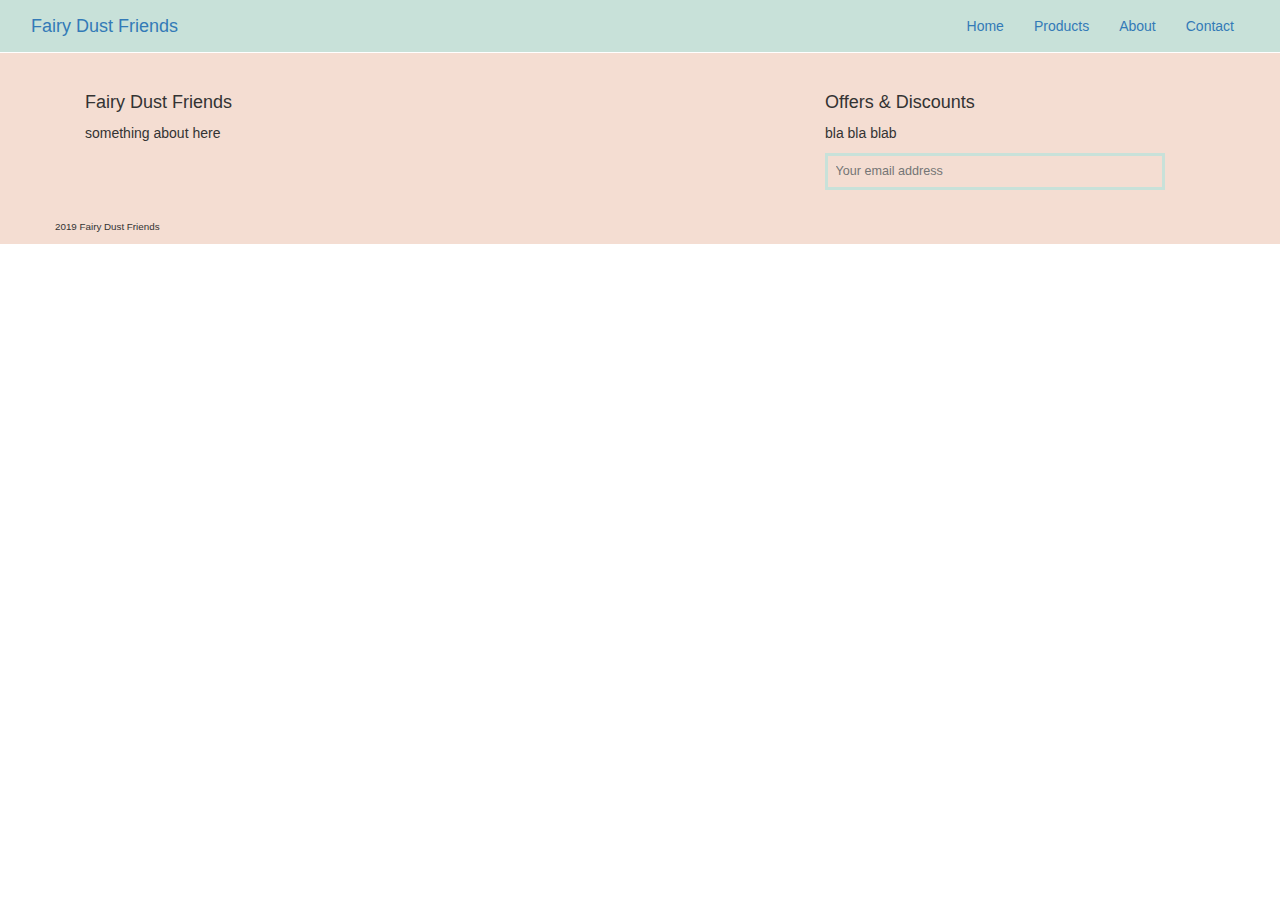
==== index.html @ 3a58aacc "Add files via upload" ====
<!DOCTYPE html>
<html lang="en">
  <head>
    <title>Fairy Dust Friends</title>
    <meta charset="utf-8" />
    <meta name="viewport" content="width=device-width, initial-scale=1" />
    <!-- Theme CSS-->
    <link rel="stylesheet" href="./style.css" type="text/css" />
    <!-- Font Awesome CSS -->
    <link
      rel="stylesheet"
      href="https://use.fontawesome.com/releases/v5.7.2/css/all.css"
      integrity="sha384-fnmOCqbTlWIlj8LyTjo7mOUStjsKC4pOpQbqyi7RrhN7udi9RwhKkMHpvLbHG9Sr"
      crossorigin="anonymous"
    />
    <!-- Bootstrap CSS-->
    <link
      rel="stylesheet"
      href="https://stackpath.bootstrapcdn.com/bootstrap/3.4.1/css/bootstrap.min.css"
      integrity="sha384-HSMxcRTRxnN+Bdg0JdbxYKrThecOKuH5zCYotlSAcp1+c8xmyTe9GYg1l9a69psu"
      crossorigin="anonymous"
    />
    <!-- Favicon and apple touch icons-->
  </head>
  <body>
    <div id="homepage">
      <!-- Header sticky -->
      <header>
        <div id="topHeader" class="col-md-12">
          <nav class="navbar" role="navigation">
            <div class="navbar-header">
              <p class="navbar-text">
                <a href="index.html" class="navbar-brand">Fairy Dust Friends</a>
              </p>

              <button
                type="button"
                class="navbar-toggle"
                data-toggle="collapse"
                data-target=".navbar-ex1-collapse"
              >
                <span class="icon-bar"></span>
                <span class="icon-bar"></span>
                <span class="icon-bar"></span>
              </button>
            </div>

            <div
              class="collapse navbar-collapse navbar-ex1-collapse pull-right"
            >
              <ul class="nav navbar-nav">
                <li><a class="navbar-link" href="#">Home</a></li>
                <li><a class="navbar-link" href="#">Products</a></li>
                <li><a class="navbar-link" href="#">About</a></li>
                <li><a class="navbar-link" href="#">Contact</a></li>
              </ul>
            </div>
          </nav>
        </div>
      </header>
      <!-- Main -->
      <div class="row">
        <div class="col-md-12"></div>
      </div>
      <!-- Footer -->
      <footer>
        <div class="container">
          <div class="row col-md-12 footerbox">
            <div class="col-md-4">
              <h4>Fairy Dust Friends</h4>
              <p>something about here</p>
              <ul class="social-media-links">
                <li>
                  <a href="#"><i class="fab fa-instagram"></i></a>
                </li>
                <li>
                  <a href="#"><i class="fab fa-instagram"></i></a>
                </li>
                <li>
                  <a href="#"><i class="fab fa-instagram"></i></a>
                </li>
              </ul>
            </div>
            <div class="col-md-4"></div>
            <div class="col-md-4 col-xs-12">
              <h4>Offers & Discounts</h4>
              <p>bla bla blab</p>
              <div class="subscribe">
                <input
                  type="email"
                  placeholder="Your email address"
                  id="email"
                />
                <button class="btn" id="sub">
                  <i class="far fa-envelope"></i>
                </button>
              </div>
            </div>
          </div>
        </div>
        <div id="copyright">
          <div class="container">
            <div class="row">
              <p class="copyright-text">
                2019 Fairy Dust Friends
              </p>
            </div>
          </div>
        </div>
      </footer>
    </div>

    <script
      src="https://code.jquery.com/jquery-3.3.1.slim.min.js"
      integrity="sha384-q8i/X+965DzO0rT7abK41JStQIAqVgRVzpbzo5smXKp4YfRvH+8abtTE1Pi6jizo"
      crossorigin="anonymous"
    ></script>
    <script
      src="https://cdnjs.cloudflare.com/ajax/libs/popper.js/1.14.7/umd/popper.min.js"
      integrity="sha384-UO2eT0CpHqdSJQ6hJty5KVphtPhzWj9WO1clHTMGa3JDZwrnQq4sF86dIHNDz0W1"
      crossorigin="anonymous"
    ></script>
    <script
      src="https://stackpath.bootstrapcdn.com/bootstrap/4.3.1/js/bootstrap.min.js"
      integrity="sha384-JjSmVgyd0p3pXB1rRibZUAYoIIy6OrQ6VrjIEaFf/nJGzIxFDsf4x0xIM+B07jRM"
      crossorigin="anonymous"
    ></script>
  </body>
</html>
---- style.css ----
input:focus,
select:focus,
textarea:focus,
button:focus {
  outline: none;
}

/* ========================= HEADER */
#topHeader {
  background-color: #c8e1d9;
}
.navbar {
  margin-bottom: 0 !important;
}
.navbar-text {
  margin: 0 !important;
}
.navbar-toggle {
  margin: 10px 0 !important;
}
.icon-bar {
  background-color: black;
}

/* ========================= HOMEPAGE */

/* ========================= FOOTER */
footer {
  background-color: #f4ddd2;
}
.footerbox {
  padding: 30px 0;
}
.social-media-links {
  display: flex;
  flex-direction: row;
  list-style: none;
  padding: 0 !important;
}
.social-media-links li {
  padding-right: 5px;
}
.subscribe {
  border: 3px solid #c8e1d9;
  display: flex;
  flex-direction: row;
  flex-wrap: nowrap;
  justify-content: space-between;
}
#email {
  background-color: transparent;
  padding: 0.6rem 0.75rem;
  font-size: 90%;
  line-height: 1.5;
  border: none;
  width: 93%;
}
#sub {
  position: relative;
  margin-top: -2px;
  background-color: transparent;
}
#sub:hover {
  color: aqua;
}
#sub:focus {
  outline: none;
}
#copyright {
  font-size: 70%;
}
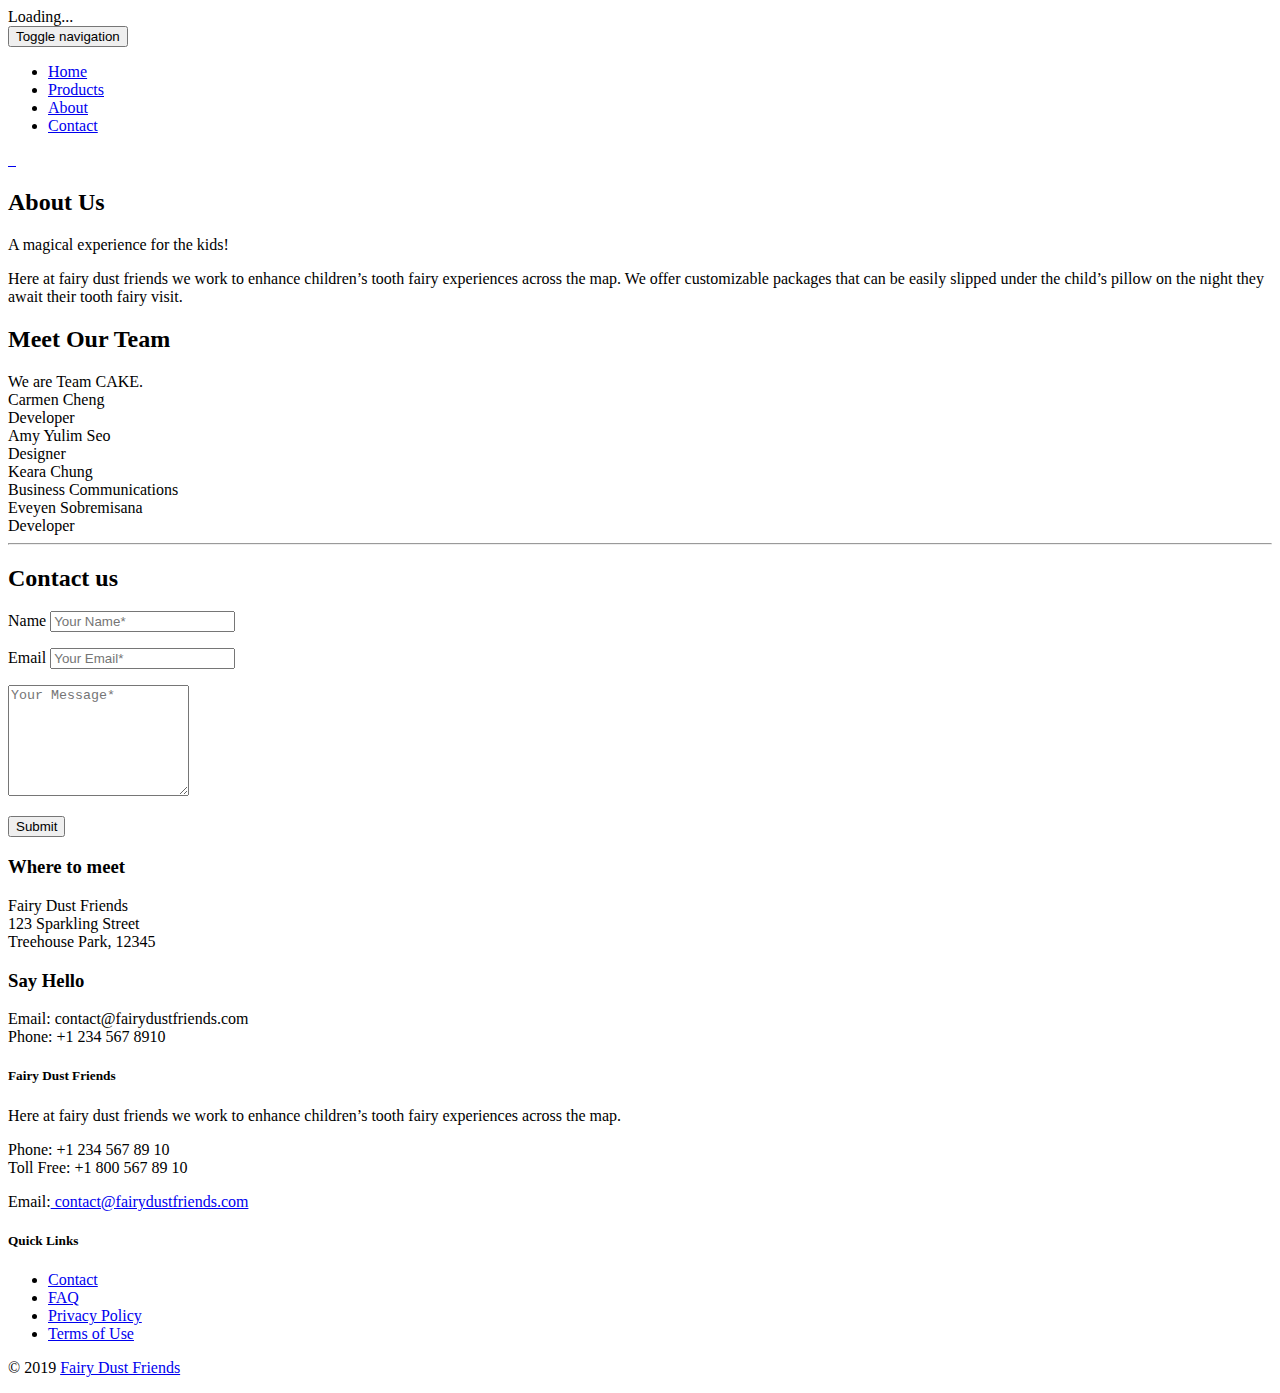
==== commit 077ace7a: "Add files via upload" ====
--- a/index.html
+++ b/index.html
@@ -1,129 +1,275 @@
 <!DOCTYPE html>
-<html lang="en">
+<html lang="en-US" dir="ltr">
   <head>
+    <meta charset="utf-8">
+    <meta http-equiv="X-UA-Compatible" content="IE=edge">
+    <meta name="viewport" content="width=device-width, initial-scale=1">
+    <!--  
+    Document Title
+    =============================================
+    -->
     <title>Fairy Dust Friends</title>
-    <meta charset="utf-8" />
-    <meta name="viewport" content="width=device-width, initial-scale=1" />
-    <!-- Theme CSS-->
-    <link rel="stylesheet" href="./style.css" type="text/css" />
-    <!-- Font Awesome CSS -->
-    <link
-      rel="stylesheet"
-      href="https://use.fontawesome.com/releases/v5.7.2/css/all.css"
-      integrity="sha384-fnmOCqbTlWIlj8LyTjo7mOUStjsKC4pOpQbqyi7RrhN7udi9RwhKkMHpvLbHG9Sr"
-      crossorigin="anonymous"
-    />
-    <!-- Bootstrap CSS-->
-    <link
-      rel="stylesheet"
-      href="https://stackpath.bootstrapcdn.com/bootstrap/3.4.1/css/bootstrap.min.css"
-      integrity="sha384-HSMxcRTRxnN+Bdg0JdbxYKrThecOKuH5zCYotlSAcp1+c8xmyTe9GYg1l9a69psu"
-      crossorigin="anonymous"
-    />
-    <!-- Favicon and apple touch icons-->
+    <!--  
+    Favicons
+    =============================================
+    -->
+    <link rel="apple-touch-icon" sizes="57x57" href="assets/images/favicons/apple-icon-57x57.png">
+    <link rel="apple-touch-icon" sizes="60x60" href="assets/images/favicons/apple-icon-60x60.png">
+    <link rel="apple-touch-icon" sizes="72x72" href="assets/images/favicons/apple-icon-72x72.png">
+    <link rel="apple-touch-icon" sizes="76x76" href="assets/images/favicons/apple-icon-76x76.png">
+    <link rel="apple-touch-icon" sizes="114x114" href="assets/images/favicons/apple-icon-114x114.png">
+    <link rel="apple-touch-icon" sizes="120x120" href="assets/images/favicons/apple-icon-120x120.png">
+    <link rel="apple-touch-icon" sizes="144x144" href="assets/images/favicons/apple-icon-144x144.png">
+    <link rel="apple-touch-icon" sizes="152x152" href="assets/images/favicons/apple-icon-152x152.png">
+    <link rel="apple-touch-icon" sizes="180x180" href="assets/images/favicons/apple-icon-180x180.png">
+    <link rel="icon" type="image/png" sizes="192x192" href="assets/images/favicons/android-icon-192x192.png">
+    <link rel="icon" type="image/png" sizes="32x32" href="assets/images/favicons/favicon-32x32.png">
+    <link rel="icon" type="image/png" sizes="96x96" href="assets/images/favicons/favicon-96x96.png">
+    <link rel="icon" type="image/png" sizes="16x16" href="assets/images/favicons/favicon-16x16.png">
+    <link rel="manifest" href="/manifest.json">
+    <meta name="msapplication-TileColor" content="#ffffff">
+    <meta name="msapplication-TileImage" content="assets/images/favicons/ms-icon-144x144.png">
+    <meta name="theme-color" content="#ffffff">
+    <!--  
+    Stylesheets
+    =============================================
+    
+    -->
+    <!-- Default stylesheets-->
+    <link href="assets/lib/bootstrap/dist/css/bootstrap.min.css" rel="stylesheet">
+    <!-- Template specific stylesheets-->
+    <link href="https://fonts.googleapis.com/css?family=Roboto+Condensed:400,700" rel="stylesheet">
+    <link href="https://fonts.googleapis.com/css?family=Volkhov:400i" rel="stylesheet">
+    <link href="https://fonts.googleapis.com/css?family=Open+Sans:300,400,600,700,800" rel="stylesheet">
+    <link href="assets/lib/animate.css/animate.css" rel="stylesheet">
+    <link href="assets/lib/components-font-awesome/css/font-awesome.min.css" rel="stylesheet">
+    <link href="assets/lib/et-line-font/et-line-font.css" rel="stylesheet">
+    <link href="assets/lib/flexslider/flexslider.css" rel="stylesheet">
+    <link href="assets/lib/owl.carousel/dist/assets/owl.carousel.min.css" rel="stylesheet">
+    <link href="assets/lib/owl.carousel/dist/assets/owl.theme.default.min.css" rel="stylesheet">
+    <link href="assets/lib/magnific-popup/dist/magnific-popup.css" rel="stylesheet">
+    <link href="assets/lib/simple-text-rotator/simpletextrotator.css" rel="stylesheet">
+    <!-- Main stylesheet and color file-->
+    <link href="assets/css/style.css" rel="stylesheet">
+    <link id="color-scheme" href="assets/css/colors/default.css" rel="stylesheet">
   </head>
-  <body>
-    <div id="homepage">
-      <!-- Header sticky -->
-      <header>
-        <div id="topHeader" class="col-md-12">
-          <nav class="navbar" role="navigation">
-            <div class="navbar-header">
-              <p class="navbar-text">
-                <a href="index.html" class="navbar-brand">Fairy Dust Friends</a>
-              </p>
+  <body data-spy="scroll" data-target=".onpage-navigation" data-offset="60">
+    <main>
+      <div class="page-loader">
+        <div class="loader">Loading...</div>
+      </div>
+      <nav class="navbar navbar-custom navbar-fixed-top navbar-transparent" role="navigation">
+        <div class="container">
+          <div class="navbar-header">
+            <button class="navbar-toggle" type="button" data-toggle="collapse" data-target="#custom-collapse"><span class="sr-only">Toggle navigation</span><span class="icon-bar"></span><span class="icon-bar"></span><span class="icon-bar"></span></button>
+            <a class="navbar-brand" href="index.html"></a>
+          </div>
+          <div class="collapse navbar-collapse" id="custom-collapse">
+            <ul class="nav navbar-nav navbar-right">
+              <li class="dropdown"><a href="index.html">Home</a></li>
+              <li class="dropdown"><a href="products.html">Products</a>
+              </li>
+              <li class="dropdown"><a href="#about" class="section-scroll">About</a></li>
+              <li class="dropdown"><a href="#contact" class="section-scroll">Contact</a></li>
+            </ul>
+          </div>
+        </div>
+      </nav>
+      
+      <section class="home-section bg-light-30" id="home" data-background="assets/images/banner.png">
+        <div class="video-player" data-property="{videoURL:'https://www.youtube.com/watch?v=EoyKNF_wsfg', containment:'.home-section', startAt:0, mute:true, autoPlay:true, loop:false, opacity:1, showControls:false, showYTLogo:false, vol:25}"></div>
+        <div class="video-controls-box">
+          <div class="container">
+            <div class="video-controls"><a class="fa fa-volume-up" id="video-volume" href="#">&nbsp;</a><a class="fa fa-pause" id="video-play" href="#">&nbsp;</a></div>
+          </div>
+        </div>
+        <div class="titan-caption">
+          <div class="caption-content">
+          </div>
+        </div>
+      </section>
+      
+      <div class="main">  
+        
+        <section class="module pt-0 pb-0" id="about">
+          <div class="row position-relative m-0">
+            <div class="col-xs-12 col-md-6 side-image" data-background="assets/images/section-14.jpg"></div>
+            <div class="col-xs-12 col-md-6 col-md-offset-6 side-image-text">
+              <div class="row">
+                <div class="col-sm-12">
+                  <h2 class="module-title font-alt align-left">About Us</h2>
+                  <div class="module-subtitle font-serif align-left">
+                    A magical experience for the kids!
+                  </div>
+                  <p>Here at fairy dust friends we work to enhance children’s tooth fairy experiences across the map. We offer customizable packages that can be easily slipped under the child’s pillow on the night they await their tooth fairy visit.</p>
+                </div>
+              </div>
+            </div>
+          </div>
+        </section>
+        
+        <section class="module bg-light" id="team">
+          <div class="container">
+            <div class="row">
+              <div class="col-sm-6 col-sm-offset-3">
+                <h2 class="module-title font-alt">Meet Our Team</h2>
+                <div class="module-subtitle font-serif">We are Team CAKE.</div>
+              </div>
+            </div>
+            <div class="row">
+              
+              <div class="mb-sm-20 wow fadeInUp col-md-3 col-sm-6 col-xs-12" onclick="wow fadeInUp">
+                <div class="team-item">
+                  <div class="team-descr font-alt">
+                    <div class="team-name">Carmen Cheng</div>
+                    <div class="team-role">Developer</div>
+                  </div>
+                </div>
+              </div>
+              
+              <div class="mb-sm-20 wow fadeInUp col-md-3 col-sm-6 col-xs-12" onclick="wow fadeInUp">
+                <div class="team-item">
+                  <div class="team-descr font-alt">
+                    <div class="team-name">Amy Yulim Seo</div>
+                    <div class="team-role">Designer</div>
+                  </div>
+                </div>
+              </div>
+              
+              <div class="mb-sm-20 wow fadeInUp col-md-3 col-sm-6 col-xs-12" onclick="wow fadeInUp">
+                <div class="team-item">
+                  <div class="team-descr font-alt">
+                    <div class="team-name">Keara Chung</div>
+                    <div class="team-role">Business Communications</div>
+                  </div>
+                </div>
+              </div>
+              
+              <div class="mb-sm-20 wow fadeInUp col-md-3 col-sm-6 col-xs-12" onclick="wow fadeInUp">
+                <div class="team-item">
+                  <div class="team-descr font-alt">
+                    <div class="team-name">Eveyen Sobremisana</div>
+                    <div class="team-role">Developer</div>
+                  </div>
+                </div>
+              </div>
+              
+            </div>
+          </div>
+        </section>
+        
+        <hr class="divider-w">
+        
+        <section class="module" id="contact">
+          <div class="container">
+            <div class="row">
+              <div class="col-sm-6 col-sm-offset-3">
+                <h2 class="module-title font-alt">Contact us</h2>
+                <div class="module-subtitle font-serif"></div>
+              </div>
+            </div>
+            <div class="row">
+              <div class="col-sm-8">
+                <form id="contactForm" role="form" method="post" action="php/contact.php">
+                  <div class="form-group">
+                    <label class="sr-only" for="name">Name</label>
+                    <input class="form-control" type="text" id="name" name="name" placeholder="Your Name*" required="required" data-validation-required-message="Please enter your name."/>
+                    <p class="help-block text-danger"></p>
+                  </div>
+                  <div class="form-group">
+                    <label class="sr-only" for="email">Email</label>
+                    <input class="form-control" type="email" id="email" name="email" placeholder="Your Email*" required="required" data-validation-required-message="Please enter your email address."/>
+                    <p class="help-block text-danger"></p>
+                  </div>
+                  <div class="form-group">
+                    <textarea class="form-control" rows="7" id="message" name="message" placeholder="Your Message*" required="required" data-validation-required-message="Please enter your message."></textarea>
+                    <p class="help-block text-danger"></p>
+                  </div>
+                  <div class="text-center">
+                    <button class="btn btn-block btn-round btn-d" id="cfsubmit" type="submit">Submit</button>
+                  </div>
+                </form>
+                <div class="ajax-response font-alt" id="contactFormResponse"></div>
+              </div>
+              <div class="col-sm-4">
+                <div class="alt-features-item mt-0">
+                  <div class="alt-features-icon"><span class="icon-megaphone"></span></div>
+                  <h3 class="alt-features-title font-alt">Where to meet</h3>Fairy Dust Friends<br/>123 Sparkling Street<br/>Treehouse Park, 12345
+                </div>
+                <div class="alt-features-item mt-xs-60">
+                  <div class="alt-features-icon"><span class="icon-map"></span></div>
+                  <h3 class="alt-features-title font-alt">Say Hello</h3>Email: contact@fairydustfriends.com<br/>Phone: +1 234 567 8910
+                </div>
+              </div>
+            </div>
+          </div>
+        </section>
+        
+        <div class="module-small bg-dark">
+          <div class="container">
+            <div class="row">
+              <div class="col-sm-3">
+                <div class="widget">
+                  <h5 class="widget-title font-alt">Fairy Dust Friends</h5>
+                  <p>Here at fairy dust friends we work to enhance children’s tooth fairy experiences across the map.</p>
+                  <p>Phone: +1 234 567 89 10<br>
+                  Toll Free: +1 800 567 89 10</p>
+                  <p>Email:<a href="#"> contact@fairydustfriends.com</a></p>
+                </div>
+              </div>
+              <div class="col-sm-3">
 
-              <button
-                type="button"
-                class="navbar-toggle"
-                data-toggle="collapse"
-                data-target=".navbar-ex1-collapse"
-              >
-                <span class="icon-bar"></span>
-                <span class="icon-bar"></span>
-                <span class="icon-bar"></span>
-              </button>
-            </div>
-
-            <div
-              class="collapse navbar-collapse navbar-ex1-collapse pull-right"
-            >
-              <ul class="nav navbar-nav">
-                <li><a class="navbar-link" href="#">Home</a></li>
-                <li><a class="navbar-link" href="#">Products</a></li>
-                <li><a class="navbar-link" href="#">About</a></li>
-                <li><a class="navbar-link" href="#">Contact</a></li>
-              </ul>
-            </div>
-          </nav>
-        </div>
-      </header>
-      <!-- Main -->
-      <div class="row">
-        <div class="col-md-12"></div>
+              </div>
+              <div class="col-sm-3">
+               
+              </div>
+              <div class="col-sm-3">
+                <div class="widget">
+                  <h5 class="widget-title font-alt">Quick Links</h5>
+                  <ul>
+                    <li><a href="#contact">Contact</a></li>
+                    <li><a href="#">FAQ</a></li>
+                    <li><a href="#">Privacy Policy</a></li>
+                    <li><a href="#">Terms of Use</a></li>
+                  </ul>
+                </div>
+              </div>
+            </div>
+          </div>
+        </div>
+        
+        <footer class="footer bg-dark">
+          <div class="container">
+            <div class="row">
+              <div class="col-sm-6">
+                <p class="copyright font-alt">&copy; 2019&nbsp;<a href="index.html">Fairy Dust Friends</a></p>
+              </div>
+              <div class="col-sm-6">
+                <div class="footer-social-links"><a href="#"><i class="fa fa-facebook"></i></a><a href="#"><i class="fa fa-twitter"></i></a><a href="#"><i class="fa fa-dribbble"></i></a><a href="#"><i class="fa fa-skype"></i></a>
+                </div>
+              </div>
+            </div>
+          </div>
+        </footer>
       </div>
-      <!-- Footer -->
-      <footer>
-        <div class="container">
-          <div class="row col-md-12 footerbox">
-            <div class="col-md-4">
-              <h4>Fairy Dust Friends</h4>
-              <p>something about here</p>
-              <ul class="social-media-links">
-                <li>
-                  <a href="#"><i class="fab fa-instagram"></i></a>
-                </li>
-                <li>
-                  <a href="#"><i class="fab fa-instagram"></i></a>
-                </li>
-                <li>
-                  <a href="#"><i class="fab fa-instagram"></i></a>
-                </li>
-              </ul>
-            </div>
-            <div class="col-md-4"></div>
-            <div class="col-md-4 col-xs-12">
-              <h4>Offers & Discounts</h4>
-              <p>bla bla blab</p>
-              <div class="subscribe">
-                <input
-                  type="email"
-                  placeholder="Your email address"
-                  id="email"
-                />
-                <button class="btn" id="sub">
-                  <i class="far fa-envelope"></i>
-                </button>
-              </div>
-            </div>
-          </div>
-        </div>
-        <div id="copyright">
-          <div class="container">
-            <div class="row">
-              <p class="copyright-text">
-                2019 Fairy Dust Friends
-              </p>
-            </div>
-          </div>
-        </div>
-      </footer>
-    </div>
-
-    <script
-      src="https://code.jquery.com/jquery-3.3.1.slim.min.js"
-      integrity="sha384-q8i/X+965DzO0rT7abK41JStQIAqVgRVzpbzo5smXKp4YfRvH+8abtTE1Pi6jizo"
-      crossorigin="anonymous"
-    ></script>
-    <script
-      src="https://cdnjs.cloudflare.com/ajax/libs/popper.js/1.14.7/umd/popper.min.js"
-      integrity="sha384-UO2eT0CpHqdSJQ6hJty5KVphtPhzWj9WO1clHTMGa3JDZwrnQq4sF86dIHNDz0W1"
-      crossorigin="anonymous"
-    ></script>
-    <script
-      src="https://stackpath.bootstrapcdn.com/bootstrap/4.3.1/js/bootstrap.min.js"
-      integrity="sha384-JjSmVgyd0p3pXB1rRibZUAYoIIy6OrQ6VrjIEaFf/nJGzIxFDsf4x0xIM+B07jRM"
-      crossorigin="anonymous"
-    ></script>
+      <div class="scroll-up"><a href="#totop"><i class="fa fa-angle-double-up"></i></a></div>
+    </main>
+    <!--  
+    JavaScripts
+    =============================================
+    -->
+    <script src="assets/lib/jquery/dist/jquery.js"></script>
+    <script src="assets/lib/bootstrap/dist/js/bootstrap.min.js"></script>
+    <script src="assets/lib/wow/dist/wow.js"></script>
+    <script src="assets/lib/jquery.mb.ytplayer/dist/jquery.mb.YTPlayer.js"></script>
+    <script src="assets/lib/isotope/dist/isotope.pkgd.js"></script>
+    <script src="assets/lib/imagesloaded/imagesloaded.pkgd.js"></script>
+    <script src="assets/lib/flexslider/jquery.flexslider.js"></script>
+    <script src="assets/lib/owl.carousel/dist/owl.carousel.min.js"></script>
+    <script src="assets/lib/smoothscroll.js"></script>
+    <script src="assets/lib/magnific-popup/dist/jquery.magnific-popup.js"></script>
+    <script src="assets/lib/simple-text-rotator/jquery.simple-text-rotator.min.js"></script>
+    <script src="assets/js/plugins.js"></script>
+    <script src="assets/js/main.js"></script>
   </body>
-</html>
+</html>